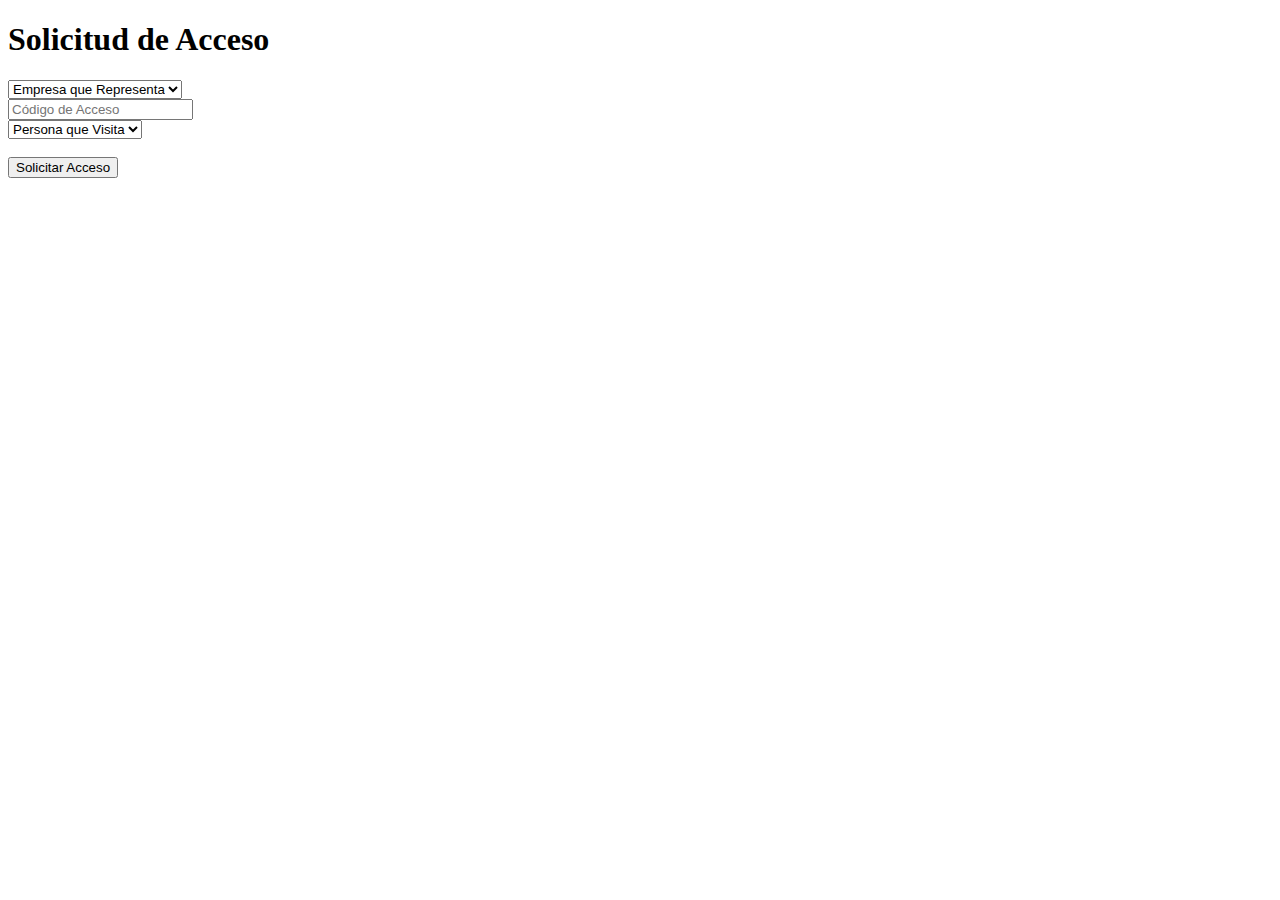
==== Ingresar.html @ 7868bba6 "First commit" ====
<!DOCTYPE html>
<html lang="en" >
<link href="Estilos.css" rel="stylesheet" type="text/css">
  <head>
    <meta charset="utf-8" name="viewport" content="width=device-width, initial-scale=1.0">
    <title>Ptech01</title>
  </head>
  <body >
    <h1>Solicitud de Acceso</h1>
    <form class="form" action="solicitarAcceso.php">
         <select name="empresa" required>
            <option value="0">Empresa que Representa</option>
            <option value="1">Syscom</option>
            <option value="2">Grupo Dice</option>
            <option value="3">BDO</option>
            <option value="4">Nicro Bolta</option>
         </select><br>
         <input type="text" name="codigoa" placeholder="Código de Acceso" required><br>
         <select name="personaVisitada" required>
            <option value="0">Persona que Visita</option>
            <option value="1">Luis Suárez</option>
            <option value="2">Angélica Anguiano</option>
            <option value="3">Verónica García</option>
            <option value="4">Arleth Ruíz</option>
         </select><br><br>
    <button class="boton_inicio" type="submit" value="Registrar">Solicitar Acceso</button>
</form>
</body>
</html>
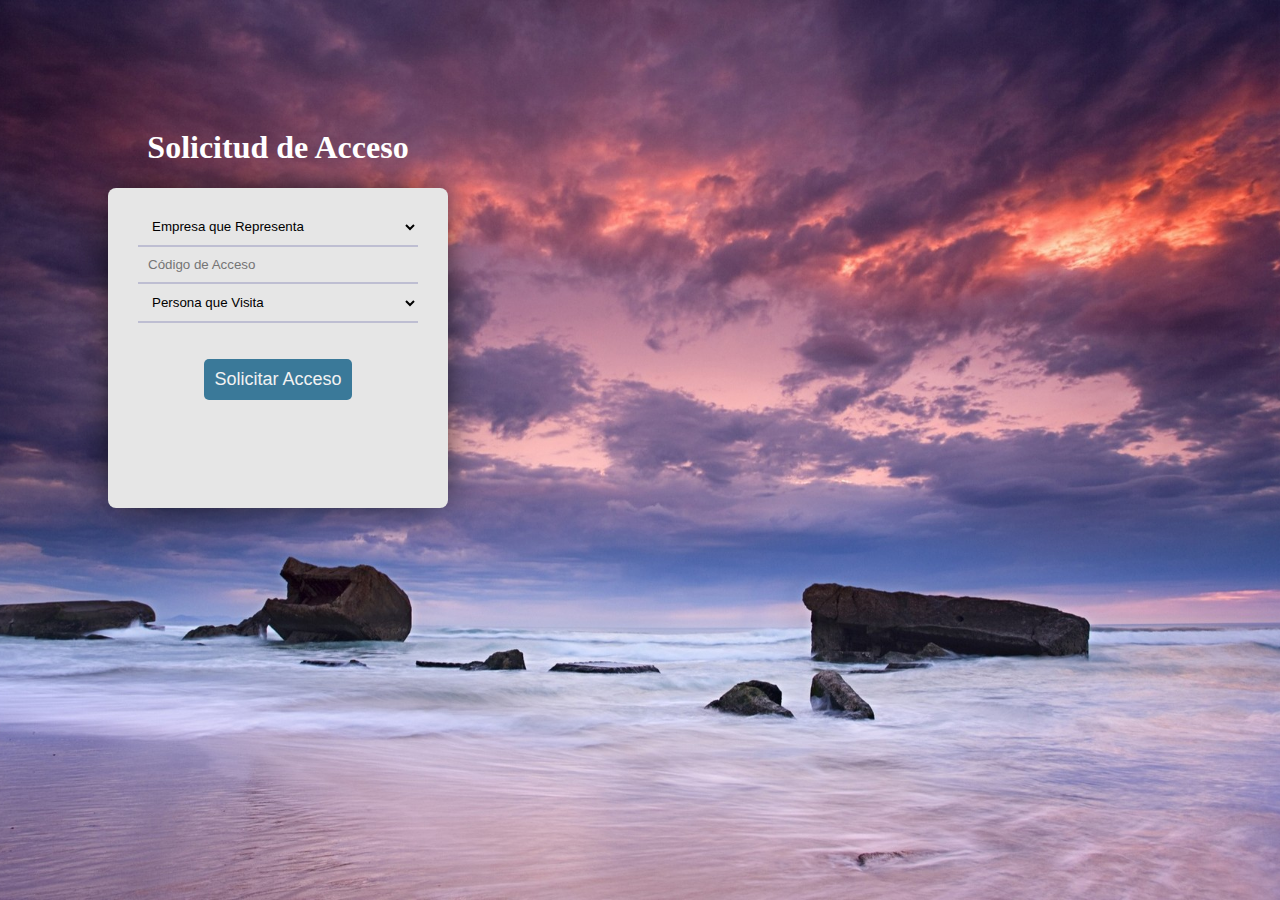
==== commit b34b73b7: "First Update" ====
--- a/Ingresar.html
+++ b/Ingresar.html
@@ -1,7 +1,7 @@
 <!DOCTYPE html>
 <html lang="en" >
-<link href="Estilos.css" rel="stylesheet" type="text/css">
   <head>
+    <link href="estilos.css" rel="stylesheet" type="text/css">
     <meta charset="utf-8" name="viewport" content="width=device-width, initial-scale=1.0">
     <title>Ptech01</title>
   </head>
@@ -14,8 +14,8 @@
             <option value="2">Grupo Dice</option>
             <option value="3">BDO</option>
             <option value="4">Nicro Bolta</option>
-         </select><br>
-         <input type="text" name="codigoa" placeholder="Código de Acceso" required><br>
+         </select>
+         <input type="text" name="codigoa" placeholder="Código de Acceso" required>
          <select name="personaVisitada" required>
             <option value="0">Persona que Visita</option>
             <option value="1">Luis Suárez</option>
--- a/estilos.css
+++ b/estilos.css
@@ -0,0 +1,59 @@
+body {
+  background-attachment: fixed;
+  background-image: url(acceso2.jpg);
+  background-repeat: no-repeat;
+  background-position: center center;
+  position: absolute;
+  padding: 100px;
+  background-size: cover;
+  text-align: center;
+  align-items: center;
+}
+h1{
+  text-align: center;
+  color: white;
+}
+#inicio {
+  display: flex;
+  flex-direction: row;
+  justify-content:  center;
+   align-items:flex-end;
+ }
+.boton_inicio{
+  border: none;
+  background: #3a7999;
+  color: #f2f2f2;
+  padding: 10px;
+  font-size: 18px;
+  border-radius: 5px;
+  transition: all 500ms ease;
+}
+.boton_inicio:hover {
+  background: rgba(0,0,0,0);
+  color: #3a7999;
+  box-shadow: inset 0 0 0 3px #3a7999
+}
+.form{
+width:280px;
+height:280px;
+background:#e6e6e6;
+border-radius:8px;
+box-shadow:0 0 40px -10px #000;
+padding:20px 30px;
+font-family:'Montserrat',sans-serif;
+display: flex;
+flex-direction: column;
+ align-items: center ;
+}
+input,select{
+  width:100%;
+  padding:10px;
+  box-sizing:border-box;
+  background:none;
+  outline:none;
+  resize:none;
+  border:0;
+  font-family:'Montserrat',sans-serif;
+  transition:all .3s;
+  border-bottom:2px solid #bebed2
+}
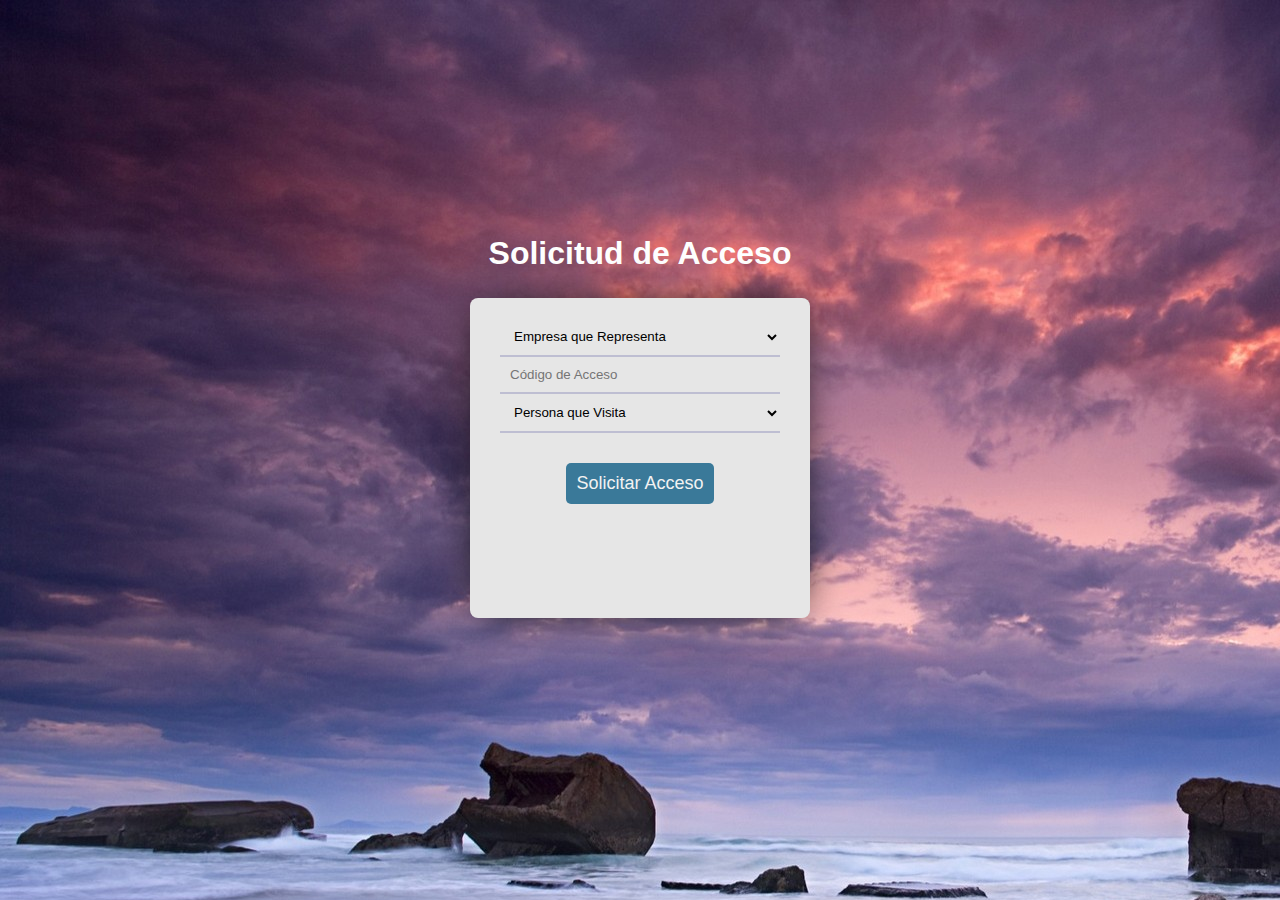
==== commit b5ba3a84: "Second Update" ====
--- a/Ingresar.html
+++ b/Ingresar.html
@@ -6,6 +6,7 @@
     <title>Ptech01</title>
   </head>
   <body >
+    <div class="flex-container">
     <h1>Solicitud de Acceso</h1>
     <form class="form" action="solicitarAcceso.php">
          <select name="empresa" required>
@@ -22,8 +23,9 @@
             <option value="2">Angélica Anguiano</option>
             <option value="3">Verónica García</option>
             <option value="4">Arleth Ruíz</option>
-         </select><br><br>
+         </select>
     <button class="boton_inicio" type="submit" value="Registrar">Solicitar Acceso</button>
-</form>
+    </form>
+    </div>
 </body>
 </html>
--- a/estilos.css
+++ b/estilos.css
@@ -1,24 +1,34 @@
 body {
-  background-attachment: fixed;
   background-image: url(acceso2.jpg);
   background-repeat: no-repeat;
-  background-position: center center;
-  position: absolute;
-  padding: 100px;
-  background-size: cover;
-  text-align: center;
+  font-family: -apple-system, BlinkMacSystemFont,
+                "Segoe UI", Roboto, "Helvetica Neue",
+                Arial, sans-serif, "Apple Color Emoji",
+                "Segoe UI Emoji", "Segoe UI Symbol",
+                "Noto Color Emoji";
+  font-size: 1rem;
+  font-weight: 400;
+  line-height: 1.5;
+}
+/*
+@media only screen and (min-width: 200px) {
+  form {
+    width:160px;
+    height:160px;
+    padding:10px 15px;
+    box-shadow:0 0 20px -5px #000;
+}*/
+.flex-container {
+  display: flex;
   align-items: center;
+  justify-content: center;
+  height: 90vh;
+  flex-direction: column;
 }
 h1{
   text-align: center;
   color: white;
 }
-#inicio {
-  display: flex;
-  flex-direction: row;
-  justify-content:  center;
-   align-items:flex-end;
- }
 .boton_inicio{
   border: none;
   background: #3a7999;
@@ -27,6 +37,7 @@
   font-size: 18px;
   border-radius: 5px;
   transition: all 500ms ease;
+  margin-top: 30px;
 }
 .boton_inicio:hover {
   background: rgba(0,0,0,0);
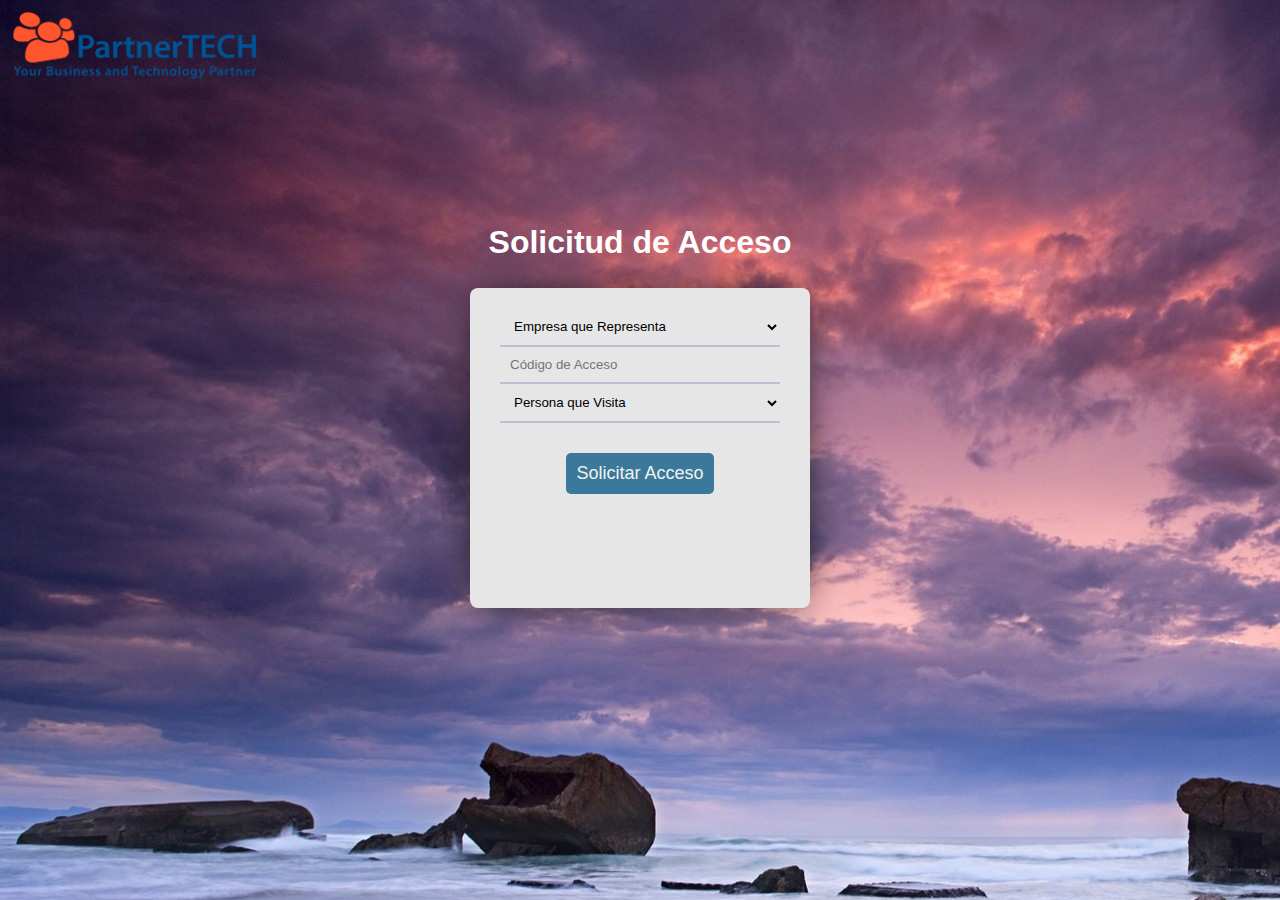
==== commit 5f1ecc73: "Third Update" ====
--- a/Ingresar.html
+++ b/Ingresar.html
@@ -1,16 +1,17 @@
 <!DOCTYPE html>
 <html lang="en" >
   <head>
-    <link href="estilos.css" rel="stylesheet" type="text/css">
+    <link href="css/estilos.css" rel="stylesheet" type="text/css">
     <meta charset="utf-8" name="viewport" content="width=device-width, initial-scale=1.0">
     <title>Ptech01</title>
   </head>
   <body >
+    <img id="ic" src="img/ptech.png">
     <div class="flex-container">
     <h1>Solicitud de Acceso</h1>
     <form class="form" action="solicitarAcceso.php">
          <select name="empresa" required>
-            <option value="0">Empresa que Representa</option>
+            <option value="0" disabled selected>Empresa que Representa</option>
             <option value="1">Syscom</option>
             <option value="2">Grupo Dice</option>
             <option value="3">BDO</option>
@@ -18,7 +19,7 @@
          </select>
          <input type="text" name="codigoa" placeholder="Código de Acceso" required>
          <select name="personaVisitada" required>
-            <option value="0">Persona que Visita</option>
+            <option value="0" disabled selected>Persona que Visita</option>
             <option value="1">Luis Suárez</option>
             <option value="2">Angélica Anguiano</option>
             <option value="3">Verónica García</option>
--- a/css/estilos.css
+++ b/css/estilos.css
@@ -0,0 +1,74 @@
+body {
+  background-image: url(../img/acceso2.jpg);
+  background-repeat: no-repeat;
+  font-family: -apple-system, BlinkMacSystemFont,
+                "Segoe UI", Roboto, "Helvetica Neue",
+                Arial, sans-serif, "Apple Color Emoji",
+                "Segoe UI Emoji", "Segoe UI Symbol",
+                "Noto Color Emoji";
+  font-size: 1rem;
+  font-weight: 400;
+  line-height: 1.5;
+}
+#ic{
+  width: 20%;
+}
+.flex-container {
+  display: flex;
+  align-items: center;
+  justify-content: center;
+  height: 70vh;
+  flex-direction: column;
+}
+h1{
+  text-align: center;
+  color: white;
+}
+.boton_inicio{
+  border: none;
+  background: #3a7999;
+  color: #f2f2f2;
+  padding: 10px;
+  font-size: 18px;
+  border-radius: 5px;
+  transition: all 500ms ease;
+  margin-top: 30px;
+}
+.boton_inicio:hover {
+  background: rgba(0,0,0,0);
+  color: #3a7999;
+  box-shadow: inset 0 0 0 3px #3a7999
+}
+.form{
+width:280px;
+height:280px;
+background:#e6e6e6;
+border-radius:8px;
+box-shadow:0 0 40px -10px #000;
+padding:20px 30px;
+font-family:'Montserrat',sans-serif;
+display: flex;
+flex-direction: column;
+ align-items: center ;
+}
+input,select{
+  width:100%;
+  padding:10px;
+  box-sizing:border-box;
+  background:none;
+  outline:none;
+  resize:none;
+  border:0;
+  font-family:'Montserrat',sans-serif;
+  transition:all .3s;
+  border-bottom:2px solid #bebed2
+}
+
+/*
+@media only screen and (min-width: 200px) {
+  form {
+    width:160px;
+    height:160px;
+    padding:10px 15px;
+    box-shadow:0 0 20px -5px #000;
+}*/
